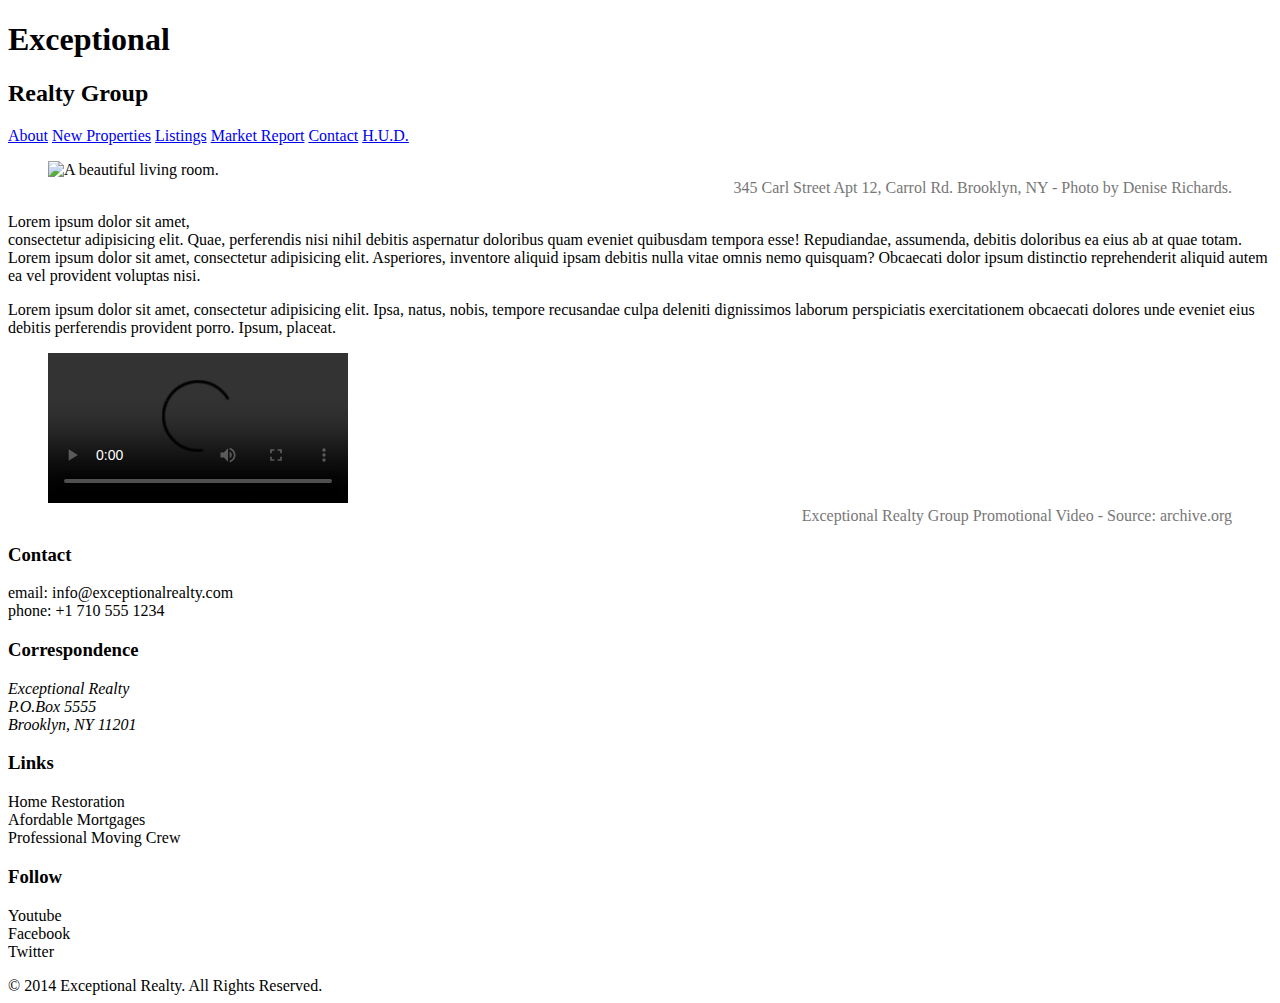
==== index.html @ 385201d1 "add styles" ====
<!DOCTYPE html>
<html lang="en">
  <head>
    <meta charset="UTF-8">
    <title>Exceptional Realty Group - Luxury Homes - About</title>
    <link rel="stylesheet" href="https://cdnjs.cloudflare.com/ajax/libs/normalize/8.0.0/normalize.min.css">
    <link rel="stylesheet" href="css/style.css">
    <script src="https://cdnjs.cloudflare.com/ajax/libs/modernizr/2.8.3/modernizr.min.js"></script>
  </head>
  <body>
    <header>
      <!-- logo -->
      <h1>Exceptional</h1>
      <h2>Realty Group</h2>

      <nav>
        <a href="index.html">About</a> <a href="new-properties.html">New Properties</a> <a href="real-estate-listings.html">Listings</a> <a href="market-report.html">Market Report</a> <a href="contact.html">Contact</a> <a href="http://hud.gov" target="_blank">H.U.D.</a>
      </nav>
    </header>

    <section id="featured-property">
      <figure>
        <img src="images/intro-pic.jpg" alt="A beautiful living room." title="Welcome to Exceptional Realty Group">
        <figcaption>345 Carl Street Apt 12, Carrol Rd. Brooklyn, NY - Photo by Denise Richards.</figcaption>
      </figure>

      <p>Lorem ipsum dolor sit amet,<br> consectetur adipisicing elit. Quae, perferendis nisi nihil debitis aspernatur doloribus quam eveniet quibusdam tempora esse! Repudiandae, assumenda, debitis doloribus ea eius ab at quae totam. Lorem ipsum dolor sit amet, consectetur adipisicing elit. Asperiores, inventore aliquid ipsam debitis nulla vitae omnis nemo quisquam? Obcaecati dolor ipsum distinctio reprehenderit aliquid autem ea vel provident voluptas nisi.</p>
      <p>Lorem ipsum dolor sit amet, consectetur adipisicing elit. Ipsa, natus, nobis, tempore recusandae culpa deleniti dignissimos laborum perspiciatis exercitationem obcaecati dolores unde eveniet eius debitis perferendis provident porro. Ipsum, placeat.</p>
    </section>

    <section id="promotional">
      <figure>
        <video controls>
          <source src="videos/real-estate.mp4" type="video/mp4"> 
          <source src="videos/real-estate.ogv" type="video/ogg">
          Your browser does not support HTML5 video. <a href="http://browsehappy.com" target="_blank">Please upgrade your browser</a>.
        </video>
        <figcaption>Exceptional Realty Group Promotional Video - Source: archive.org</figcaption>
      </figure>
    </section>

    <section id="details">
      <div>
        <h3>Contact</h3>
        <p>
          email: <a href="mailto:info@exceptionalrealty.com">info@exceptionalrealty.com</a><br>
          phone: +1 710 555 1234
        </p>
        <h3>Correspondence</h3>
        <address>
          Exceptional Realty<br>
          P.O.Box 5555<br>
          Brooklyn, NY 11201
        </address>
      </div>

      <div>
        <h3>Links</h3>
        <p>
          <a href="#" target="_blank">Home Restoration</a><br>
          <a href="#" target="_blank">Afordable Mortgages</a><br>
          <a href="#" target="_blank">Professional Moving Crew</a>
        </p>
      </div>

      <div>
        <h3>Follow</h3>
        <p>
          <a href="#" target="_blank">Youtube</a><br>
          <a href="#" target="_blank">Facebook</a><br>
          <a href="#" target="_blank">Twitter</a>
        </p>
      </div>
    </section>

    <footer>
      &copy; 2014 Exceptional Realty. All Rights Reserved.
    </footer>

  </body>
</html>
---- css/style.css ----
@import url('https://fonts.googleapis.com/css?family=Elsie+Swash+Caps:400,900');
@import url('https://fonts.googleapis.com/css?family=Clicker+Script');
/* This is a comment */

/* CSS Syntax:

selector {
    property: value;
    property: value;
} */

Type selector

p {/*Select all <p>*/
font-size: 16px; /* 16 ?pt, 100% 1em */
line-height: 1.5em;
}

figcaption {
/*     font-weight: normal;
    font-size: 0.75em;
    line-height: 1.5em;
    font-family: Georgia, "New Times Roman", serif; */
    font: normal, 0.75em/1.5em 'Elsie Swash Caps', cursive;
    color: #777;
    text-align: right;
}

/*Class selectors*/

.milk-text {/*selects elements with class .milk-text*/
    font: bold 2.6em 'Elsie Swash Caps', cursive;
    color: white;
    text-shadow: 0 2px 3px #000;
}

/* Id selectors */

#logo { /* Selects elements with id logo  */
    background: aqua;
}

/* Descendents selector */

#logo h1 { /* selects <h1> if they are inside element with id logo */

    font-family: 'Clicker Script', cursive;
}

#logo h2 {
    font-family: 'Elsie Swash Caps', cursive;
}

/* Pseudo Selecor */

#details a:link, #details a:visited{/*  */
    color:black;
    text-decoration: none;
}

#details a:hover {
    color:black;
    text-decoration: underline;
}

#details a:active {
    color:red;
}
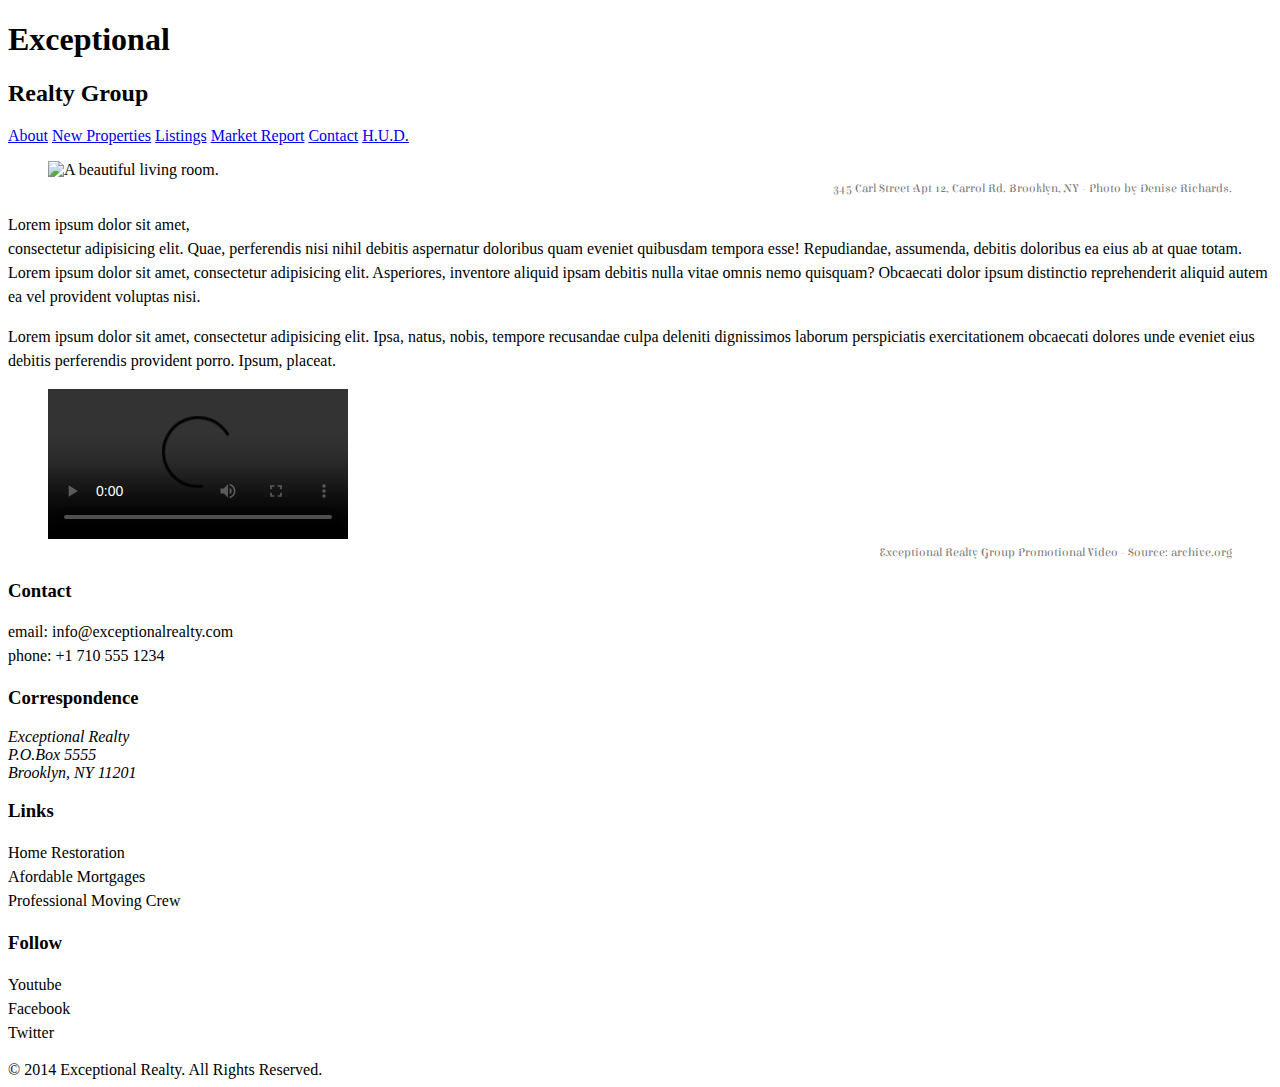
==== commit 0cddf930: "add css style to all pages" ====
--- a/index.html
+++ b/index.html
@@ -3,9 +3,12 @@
   <head>
     <meta charset="UTF-8">
     <title>Exceptional Realty Group - Luxury Homes - About</title>
+    <style>
+    @import url('https://fonts.googleapis.com/css?family=Clicker+Script|Elsie+Swash+Caps');
+    </style>
     <link rel="stylesheet" href="https://cdnjs.cloudflare.com/ajax/libs/normalize/8.0.0/normalize.min.css">
     <link rel="stylesheet" href="css/style.css">
-    <script src="https://cdnjs.cloudflare.com/ajax/libs/modernizr/2.8.3/modernizr.min.js"></script>
+    <script src ="https://cdnjs.cloudflare.com/ajax/libs/modernizr/2.8.3/modernizr.min.js"></script>
   </head>
   <body>
     <header>
@@ -31,7 +34,7 @@
     <section id="promotional">
       <figure>
         <video controls>
-          <source src="videos/real-estate.mp4" type="video/mp4"> 
+          <source src="videos/real-estate.mp4" type="video/mp4">
           <source src="videos/real-estate.ogv" type="video/ogg">
           Your browser does not support HTML5 video. <a href="http://browsehappy.com" target="_blank">Please upgrade your browser</a>.
         </video>
@@ -78,4 +81,4 @@
     </footer>
 
   </body>
-</html>+</html>
--- a/css/style.css
+++ b/css/style.css
@@ -1,69 +1,67 @@
-@import url('https://fonts.googleapis.com/css?family=Elsie+Swash+Caps:400,900');
-@import url('https://fonts.googleapis.com/css?family=Clicker+Script');
-/* This is a comment */
+
+@import url(https://fonts.googleapis.com/css?family=Clicker+Script|Elsie+Swash+Caps);
+
+/* This is a comment! */
 
 /* CSS Syntax:
 
 selector {
-    property: value;
-    property: value;
-} */
+  property: value;
+  property: value;
+}
 
-Type selector
+Type selector*/
 
-p {/*Select all <p>*/
-font-size: 16px; /* 16 ?pt, 100% 1em */
-line-height: 1.5em;
+p { /*selects all <p> elements*/
+  font-size: 1em;
+  /*could be set using px, pt, %, em. 1em is usually = 16px.*/
+  line-height: 1.5em;
 }
 
 figcaption {
-/*     font-weight: normal;
-    font-size: 0.75em;
-    line-height: 1.5em;
-    font-family: Georgia, "New Times Roman", serif; */
-    font: normal, 0.75em/1.5em 'Elsie Swash Caps', cursive;
-    color: #777;
-    text-align: right;
+  /* font-weight: normal;
+  font-size: 0.75em;
+  line-height: 1.5em;
+  font-family: Georgia, "New Times Roman", serif; */
+  font: normal 0.75em/1.5em 'Elsie Swash Caps', cursive;
+  color: #777;
+  text-align: right;
 }
 
-/*Class selectors*/
-
-.milk-text {/*selects elements with class .milk-text*/
-    font: bold 2.6em 'Elsie Swash Caps', cursive;
-    color: white;
-    text-shadow: 0 2px 3px #000;
+/* Class selectors (can be applied to as many elements as you like)*/
+.milk-text {/* select elements with class="milk-text"*/
+  font: bold 2.6em 'Elsie Swash Caps', cursive;
+  color: white;
+  text-shadow: 0 2px 3px #000;
 }
 
-/* Id selectors */
-
-#logo { /* Selects elements with id logo  */
-    background: aqua;
+/* ID selector (apply to one unique element per page) */
+#logo {/* select elements with id="logo"*/
+  background: aqua ;
 }
 
-/* Descendents selector */
-
-#logo h1 { /* selects <h1> if they are inside element with id logo */
-
-    font-family: 'Clicker Script', cursive;
+/* Descendent selector */
+#logo h1 {
+  /*  selects <h1> if inside the id="logo"*/
+  font-family: 'Clicker Script', cursive;
 }
 
 #logo h2 {
-    font-family: 'Elsie Swash Caps', cursive;
+  font-family: 'Elsie Swash Caps', cursive;
 }
 
-/* Pseudo Selecor */
-
-#details a:link, #details a:visited{/*  */
-    color:black;
-    text-decoration: none;
+/*  Pseudo selector */
+#details a:link, #details a:visited {
+  color: black;
+  text-decoration: none;
 }
 
 #details a:hover {
-    color:black;
-    text-decoration: underline;
+  color: black;
+  text-decoration: underline;
 }
 
 #details a:active {
-    color:red;
+  color: red;
+  text-decoration: none;
 }
-
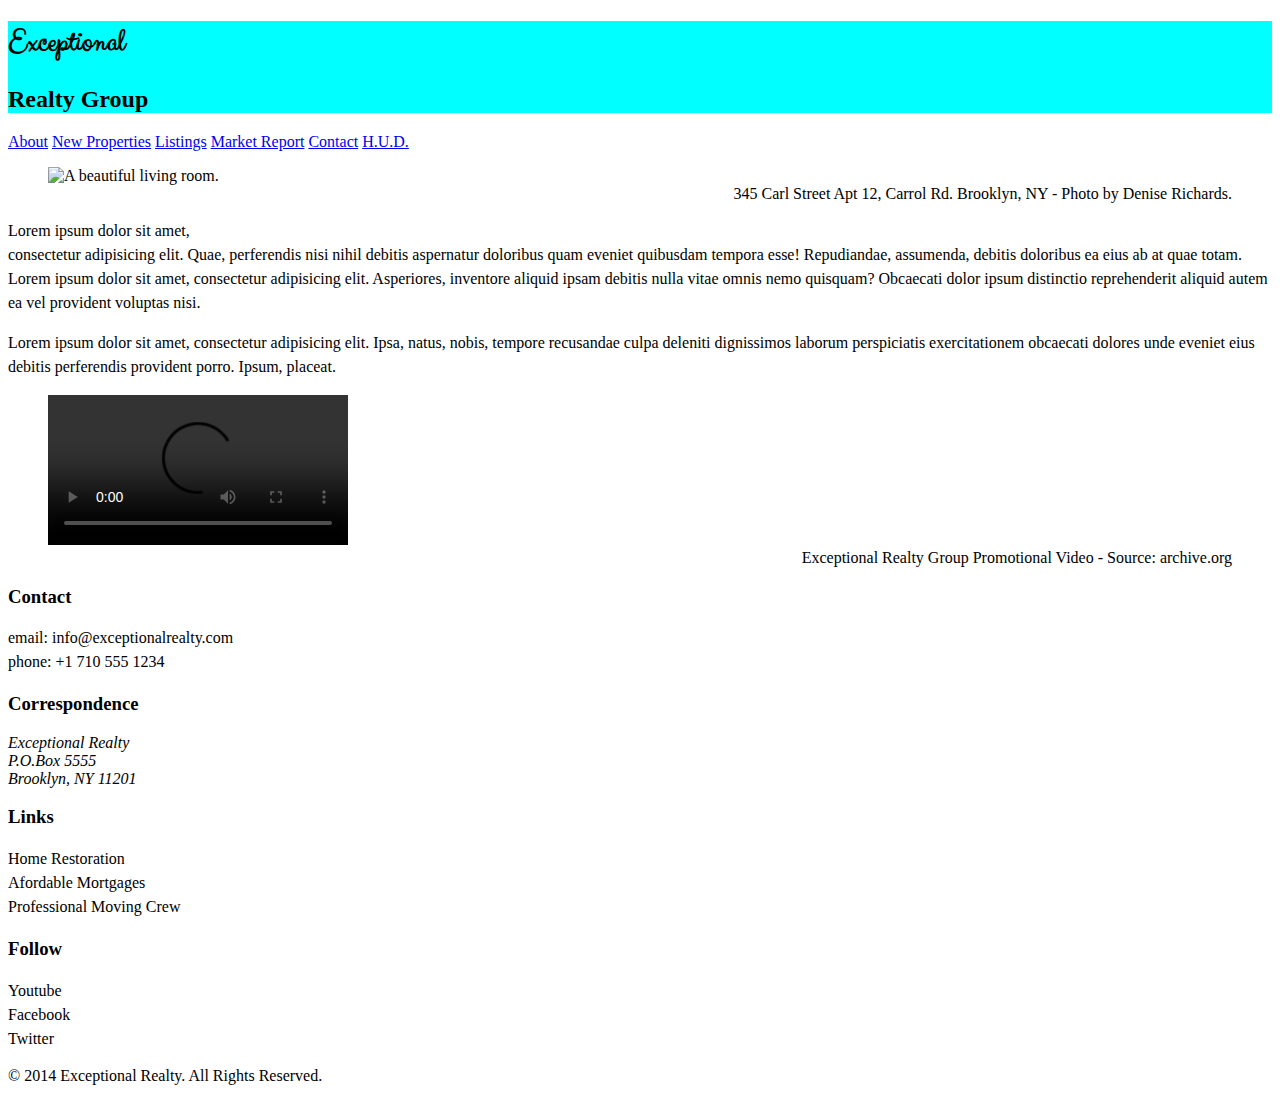
==== commit c76f1669: "Merge dc0829cfb18f3aef2235f83446a657bba9423648 into 5985847c44a2dfb3522a4ac59746d9cb58f616d8" ====
--- a/index.html
+++ b/index.html
@@ -3,18 +3,20 @@
   <head>
     <meta charset="UTF-8">
     <title>Exceptional Realty Group - Luxury Homes - About</title>
-    <style>
-    @import url('https://fonts.googleapis.com/css?family=Clicker+Script|Elsie+Swash+Caps');
-    </style>
     <link rel="stylesheet" href="https://cdnjs.cloudflare.com/ajax/libs/normalize/8.0.0/normalize.min.css">
     <link rel="stylesheet" href="css/style.css">
-    <script src ="https://cdnjs.cloudflare.com/ajax/libs/modernizr/2.8.3/modernizr.min.js"></script>
+    <script src="https://cdnjs.cloudflare.com/ajax/libs/modernizr/2.8.3/modernizr.min.js">
+      </script>
+
+    </script>
   </head>
   <body>
     <header>
       <!-- logo -->
-      <h1>Exceptional</h1>
-      <h2>Realty Group</h2>
+      <div id ="logo">
+        <h1>Exceptional</h1>
+        <h2>Realty Group</h2>
+      </div>
 
       <nav>
         <a href="index.html">About</a> <a href="new-properties.html">New Properties</a> <a href="real-estate-listings.html">Listings</a> <a href="market-report.html">Market Report</a> <a href="contact.html">Contact</a> <a href="http://hud.gov" target="_blank">H.U.D.</a>
--- a/css/style.css
+++ b/css/style.css
@@ -1,48 +1,32 @@
+@import url('https://fonts.googleapis.com/css?family=Elsie:400,900');
+@import url('https://fonts.googleapis.com/css?family=Clicker+Script');
 
-@import url(https://fonts.googleapis.com/css?family=Clicker+Script|Elsie+Swash+Caps);
-
-/* This is a comment! */
-
-/* CSS Syntax:
-
-selector {
-  property: value;
-  property: value;
-}
-
-Type selector*/
-
-p { /*selects all <p> elements*/
+p {
   font-size: 1em;
-  /*could be set using px, pt, %, em. 1em is usually = 16px.*/
   line-height: 1.5em;
 }
 
 figcaption {
-  /* font-weight: normal;
+  /*font-weight: normal;
   font-size: 0.75em;
   line-height: 1.5em;
-  font-family: Georgia, "New Times Roman", serif; */
-  font: normal 0.75em/1.5em 'Elsie Swash Caps', cursive;
-  color: #777;
+  font-family: Georgia, serif;
+  color: #777;*/
+  font: nromal 0.75em/1.5em 'Elsie Swash Caps', cursive;
   text-align: right;
 }
 
-/* Class selectors (can be applied to as many elements as you like)*/
-.milk-text {/* select elements with class="milk-text"*/
-  font: bold 2.6em 'Elsie Swash Caps', cursive;
+.milk-text {
+  font:bold 2.6em 'Elsie Swash Caps', cursive;
   color: white;
   text-shadow: 0 2px 3px #000;
 }
 
-/* ID selector (apply to one unique element per page) */
-#logo {/* select elements with id="logo"*/
-  background: aqua ;
+#logo {
+  background: aqua;
 }
 
-/* Descendent selector */
 #logo h1 {
-  /*  selects <h1> if inside the id="logo"*/
   font-family: 'Clicker Script', cursive;
 }
 
@@ -50,7 +34,6 @@
   font-family: 'Elsie Swash Caps', cursive;
 }
 
-/*  Pseudo selector */
 #details a:link, #details a:visited {
   color: black;
   text-decoration: none;
@@ -63,5 +46,4 @@
 
 #details a:active {
   color: red;
-  text-decoration: none;
 }
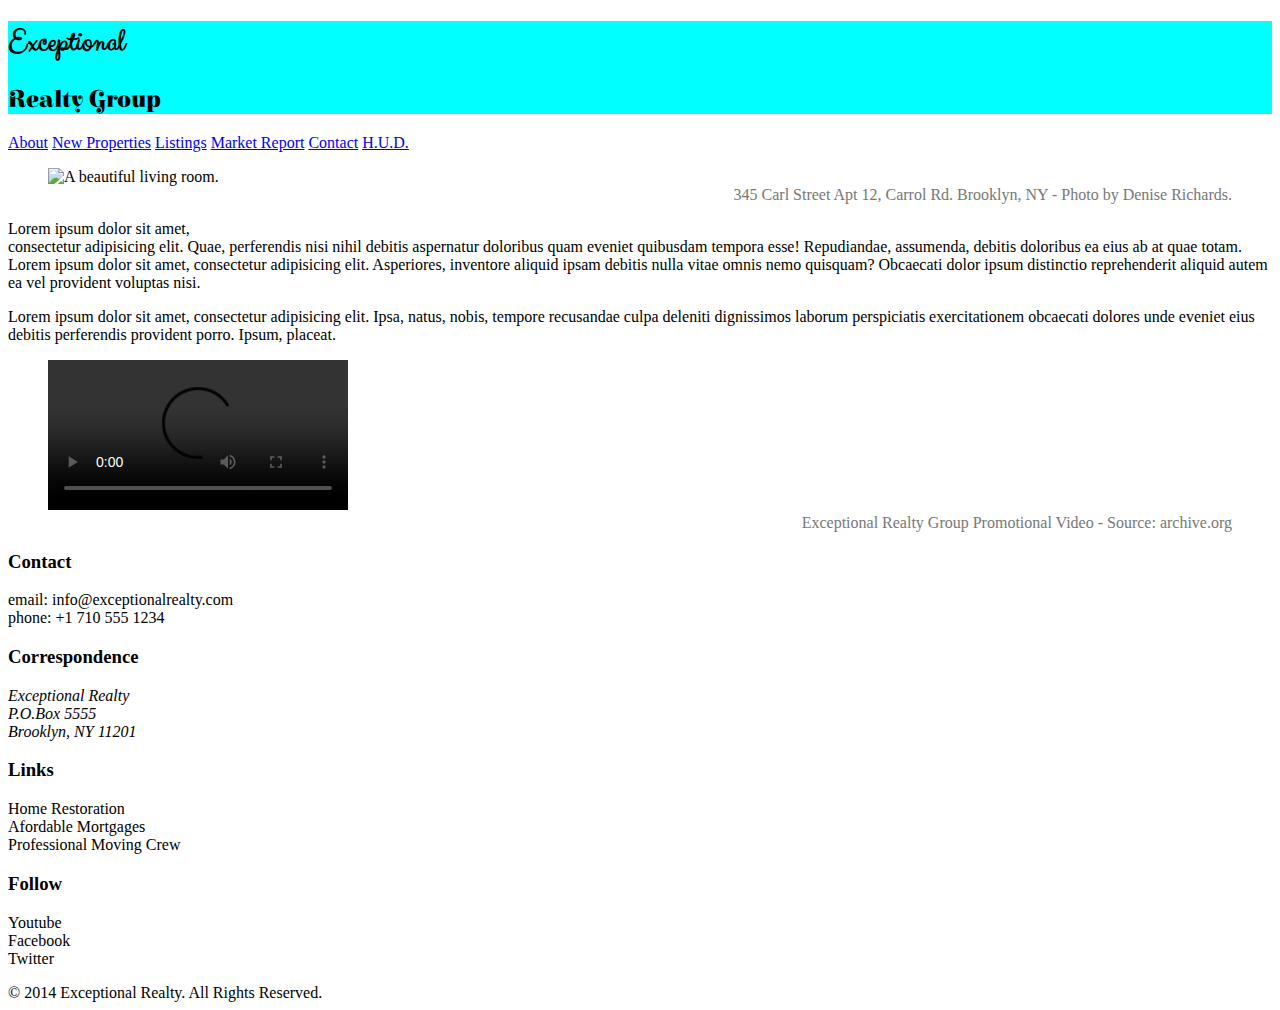
==== commit 9f785e14: "Merge 9eeb147967874da59794c6782f246c4e37120b2e into 5985847c44a2dfb3522a4ac59746d9cb58f616d8" ====
--- a/index.html
+++ b/index.html
@@ -5,17 +5,14 @@
     <title>Exceptional Realty Group - Luxury Homes - About</title>
     <link rel="stylesheet" href="https://cdnjs.cloudflare.com/ajax/libs/normalize/8.0.0/normalize.min.css">
     <link rel="stylesheet" href="css/style.css">
-    <script src="https://cdnjs.cloudflare.com/ajax/libs/modernizr/2.8.3/modernizr.min.js">
-      </script>
-
-    </script>
+    <script src="https://cdnjs.cloudflare.com/ajax/libs/modernizr/2.8.3/modernizr.min.js"></script>
   </head>
   <body>
     <header>
+      <div id="logo">
       <!-- logo -->
-      <div id ="logo">
-        <h1>Exceptional</h1>
-        <h2>Realty Group</h2>
+      <h1>Exceptional</h1>
+      <h2>Realty Group</h2>
       </div>
 
       <nav>
@@ -36,7 +33,7 @@
     <section id="promotional">
       <figure>
         <video controls>
-          <source src="videos/real-estate.mp4" type="video/mp4">
+          <source src="videos/real-estate.mp4" type="video/mp4"> 
           <source src="videos/real-estate.ogv" type="video/ogg">
           Your browser does not support HTML5 video. <a href="http://browsehappy.com" target="_blank">Please upgrade your browser</a>.
         </video>
@@ -83,4 +80,4 @@
     </footer>
 
   </body>
-</html>
+</html>--- a/css/style.css
+++ b/css/style.css
@@ -1,49 +1,69 @@
-@import url('https://fonts.googleapis.com/css?family=Elsie:400,900');
+@import url('https://fonts.googleapis.com/css?family=Elsie+Swash+Caps:400,900');
 @import url('https://fonts.googleapis.com/css?family=Clicker+Script');
+/* This is a comment */
 
-p {
-  font-size: 1em;
-  line-height: 1.5em;
+/* CSS Syntax:
+
+selector {
+    property: value;
+    property: value;
+} */
+
+Type selector
+
+p {/*Select all <p>*/
+font-size: 16px; /* 16 ?pt, 100% 1em */
+line-height: 1.5em;
 }
 
 figcaption {
-  /*font-weight: normal;
-  font-size: 0.75em;
-  line-height: 1.5em;
-  font-family: Georgia, serif;
-  color: #777;*/
-  font: nromal 0.75em/1.5em 'Elsie Swash Caps', cursive;
-  text-align: right;
+/*     font-weight: normal;
+    font-size: 0.75em;
+    line-height: 1.5em;
+    font-family: Georgia, "New Times Roman", serif; */
+    font: normal, 0.75em/1.5em 'Elsie Swash Caps', cursive;
+    color: #777;
+    text-align: right;
 }
 
-.milk-text {
-  font:bold 2.6em 'Elsie Swash Caps', cursive;
-  color: white;
-  text-shadow: 0 2px 3px #000;
+/*Class selectors*/
+
+.milk-text {/*selects elements with class .milk-text*/
+    font: bold 2.6em 'Elsie Swash Caps', cursive;
+    color: white;
+    text-shadow: 0 2px 3px #000;
 }
 
-#logo {
-  background: aqua;
+/* Id selectors */
+
+#logo { /* Selects elements with id logo  */
+    background: aqua;
 }
 
-#logo h1 {
-  font-family: 'Clicker Script', cursive;
+/* Descendents selector */
+
+#logo h1 { /* selects <h1> if they are inside element with id logo */
+
+    font-family: 'Clicker Script', cursive;
 }
 
 #logo h2 {
-  font-family: 'Elsie Swash Caps', cursive;
+    font-family: 'Elsie Swash Caps', cursive;
 }
 
-#details a:link, #details a:visited {
-  color: black;
-  text-decoration: none;
+/* Pseudo Selecor */
+
+#details a:link, #details a:visited{/*  */
+    color:black;
+    text-decoration: none;
 }
 
 #details a:hover {
-  color: black;
-  text-decoration: underline;
+    color:black;
+    text-decoration: underline;
 }
 
 #details a:active {
-  color: red;
+    color:red;
 }
+
